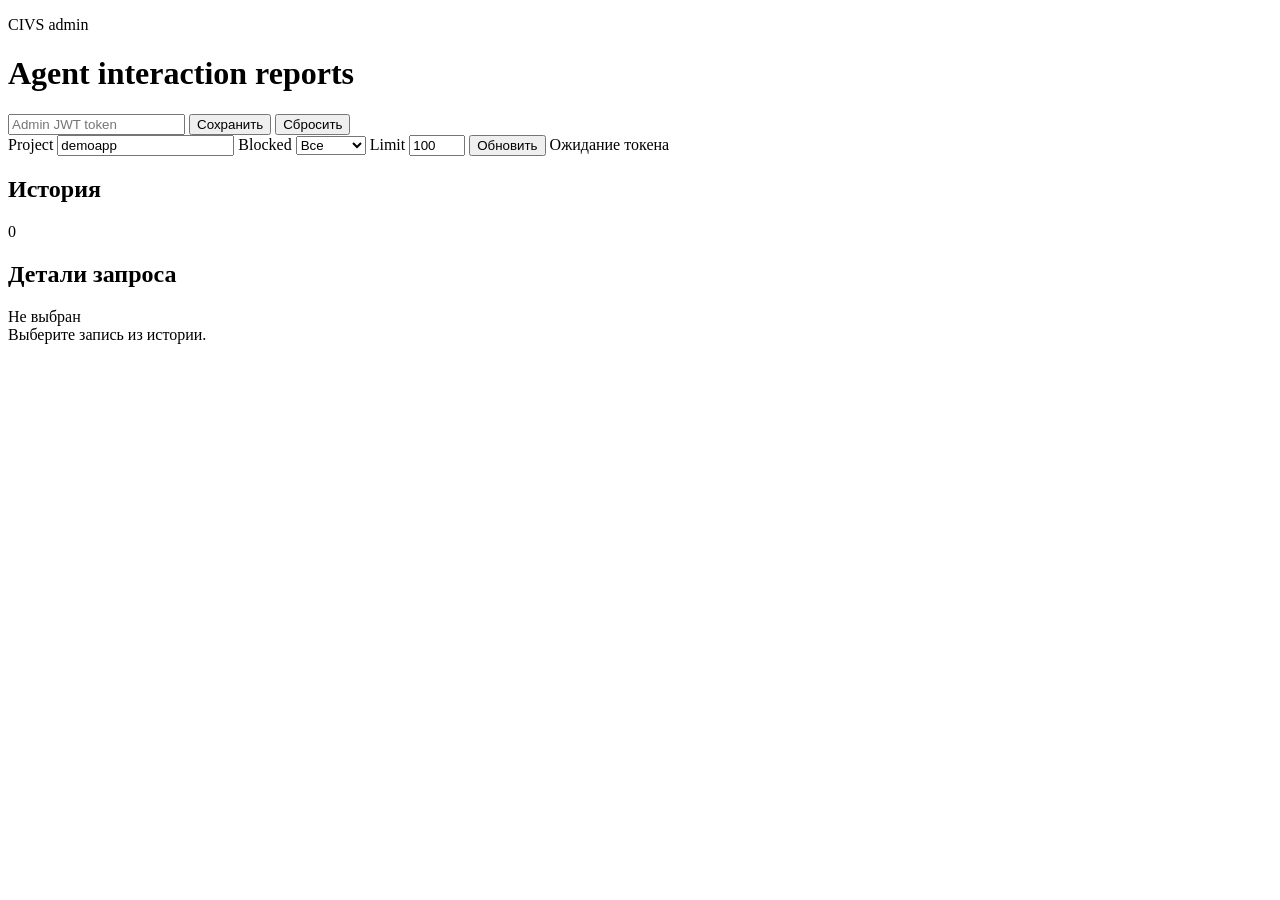
==== app/static/admin_report/index.html @ 6d398423 "feat: CIVS has added an administrative page, /admin/interactions, for viewing reports. The README ha" ====
<!DOCTYPE html>
<html lang="ru">
<head>
  <meta charset="UTF-8">
  <meta name="viewport" content="width=device-width, initial-scale=1.0">
  <title>CIVS Agent Interactions</title>
  <link rel="stylesheet" href="/static/admin_report/index.css">
</head>
<body>
  <header class="topbar">
    <div>
      <p class="eyebrow">CIVS admin</p>
      <h1>Agent interaction reports</h1>
    </div>
    <div class="authbar">
      <input id="tokenInput" type="password" autocomplete="off" placeholder="Admin JWT token">
      <button id="saveTokenButton" type="button">Сохранить</button>
      <button id="clearTokenButton" type="button" class="secondary">Сбросить</button>
    </div>
  </header>

  <main class="layout">
    <section class="toolbar">
      <label>
        Project
        <input id="projectFilter" value="demoapp">
      </label>
      <label>
        Blocked
        <select id="blockedFilter">
          <option value="">Все</option>
          <option value="true">Blocked</option>
          <option value="false">Allowed</option>
        </select>
      </label>
      <label>
        Limit
        <input id="limitFilter" type="number" min="1" max="200" value="100">
      </label>
      <button id="refreshButton" type="button">Обновить</button>
      <span id="statusText" class="status-text">Ожидание токена</span>
    </section>

    <section id="summary" class="summary-grid"></section>

    <section class="content-grid">
      <aside class="list-panel">
        <div class="panel-heading">
          <h2>История</h2>
          <span id="totalCount">0</span>
        </div>
        <div id="interactionList" class="interaction-list"></div>
      </aside>

      <section class="details-panel">
        <div class="panel-heading">
          <h2>Детали запроса</h2>
          <span id="selectedState">Не выбран</span>
        </div>
        <div id="interactionDetails" class="details-empty">
          Выберите запись из истории.
        </div>
      </section>
    </section>
  </main>

  <script src="/static/admin_report/index.js"></script>
</body>
</html>
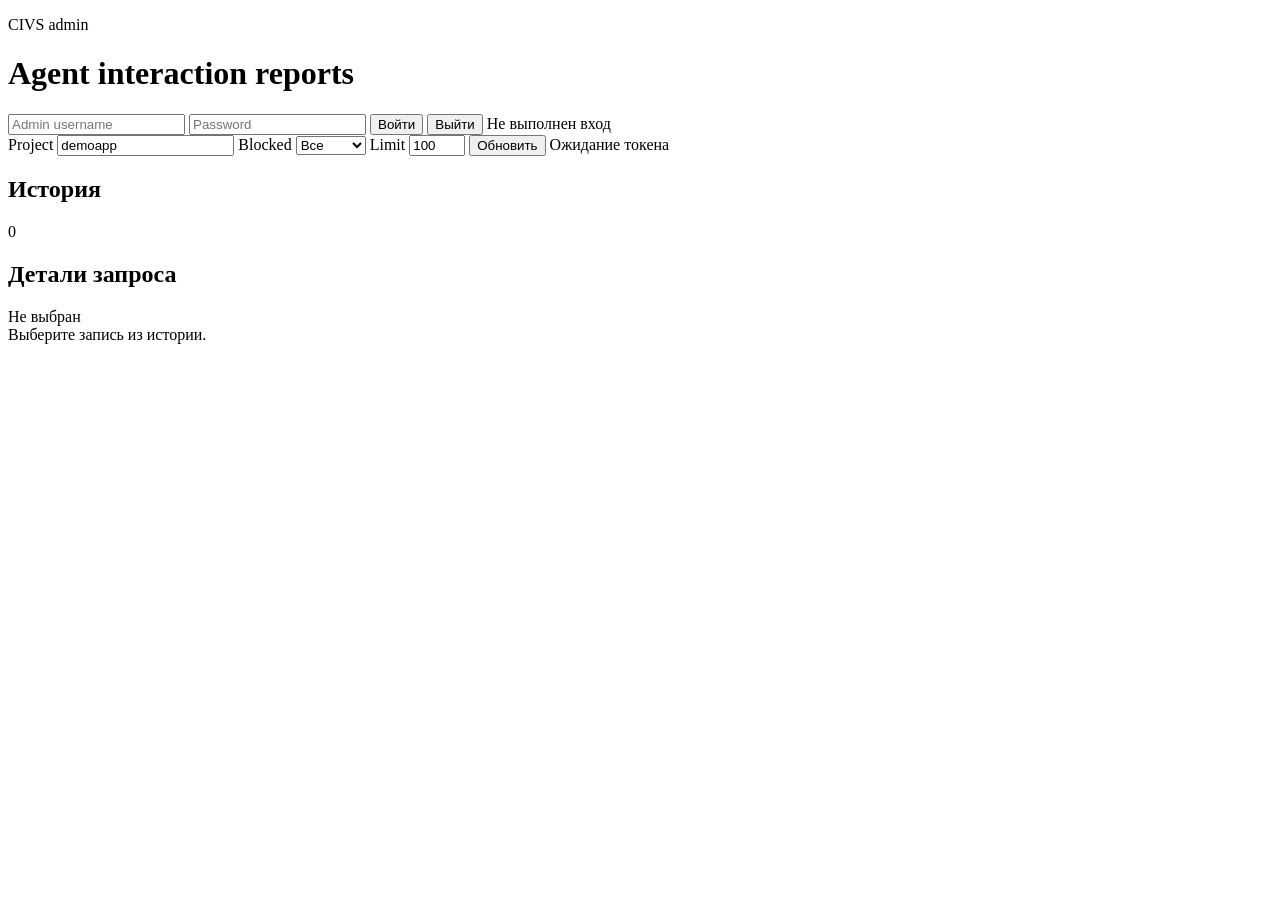
==== commit 3106c46f: "fix: fixed admin site" ====
--- a/app/static/admin_report/index.html
+++ b/app/static/admin_report/index.html
@@ -12,11 +12,13 @@
       <p class="eyebrow">CIVS admin</p>
       <h1>Agent interaction reports</h1>
     </div>
-    <div class="authbar">
-      <input id="tokenInput" type="password" autocomplete="off" placeholder="Admin JWT token">
-      <button id="saveTokenButton" type="button">Сохранить</button>
-      <button id="clearTokenButton" type="button" class="secondary">Сбросить</button>
-    </div>
+    <form id="loginForm" class="authbar">
+      <input id="usernameInput" autocomplete="username" placeholder="Admin username">
+      <input id="passwordInput" type="password" autocomplete="current-password" placeholder="Password">
+      <button id="loginButton" type="submit">Войти</button>
+      <button id="logoutButton" type="button" class="secondary">Выйти</button>
+      <span id="authState" class="auth-state">Не выполнен вход</span>
+    </form>
   </header>
 
   <main class="layout">
